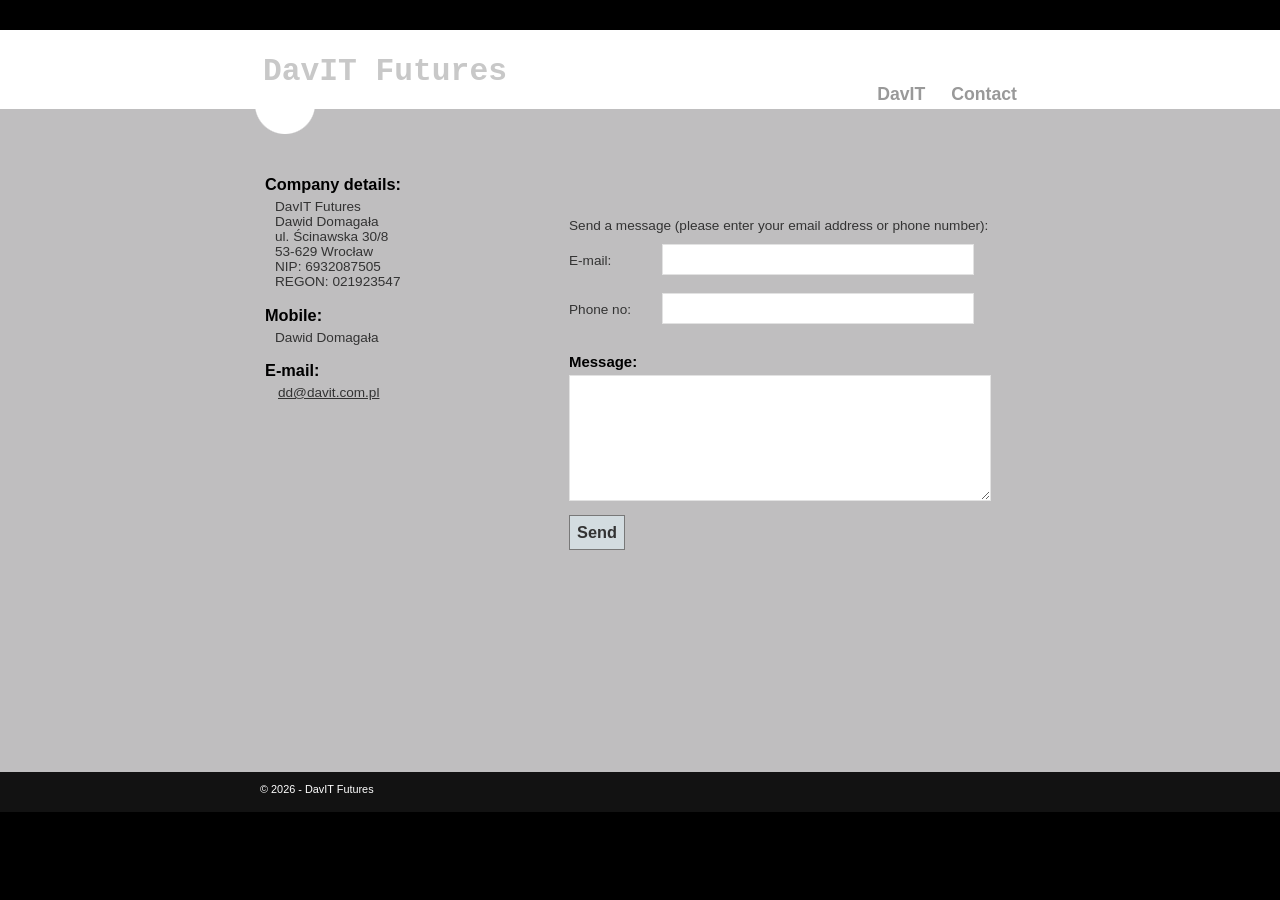
==== public/contact.html @ 5fcb4de8 "Configure GitHub Actions deployment to GitHub Pages and add FormSubmit contact form" ====
<!DOCTYPE html>
<html lang="en">
    <head>
        <meta charset="utf-8" />
        <title>DavIT Futures - Contact</title>
        <link href="favicon.ico" rel="shortcut icon" type="image/x-icon" />
        <meta name="description" content="Strona firmowa DavIT Futures Dawid Domagała programowanie c#">
        <meta name="keywords" content="DavIT, Futures, Dawid Domagała, programowanie, C#, Windows 8, Windows Phone 8, ASP.NET, MVC 4, ASP.NET MVC 4, WPF, WCF, WinForms, WebServices, Dawid, Domagała">
        <meta name="viewport" content="width=device-width" />
        <link href="Content/Site.css" rel="stylesheet" />
        <script src="Scripts/modernizr-2.8.3.js"></script>
    </head>
    <body>
        <h1>
            DavIT Futures Dawid Domagała programowanie c# wpf wcf asp.net mvc windows phone
            <div class="content-wrapper">
                <div class="float-left">
                    <p class="site-title">
                        <a href="index.html">DavIT Futures</a>
                    </p>
                </div>
                <div class="float-right">
                    <nav>
                        <ul id="menu">
                            <li><a href="index.html">DavIT</a></li>
                            <li><a href="contact.html">Contact</a></li>
                        </ul>
                    </nav>
                </div>
            </div>
        </h1>
            
        <div id="body">
            <section class="content-wrapper main-content clear-fix">
                <hgroup class="title">
                    <h4></h4>
                </hgroup>

                <article>
                    <section class="contact">
                        <header><h3>Company details: </h3></header>
                        <p>
                            DavIT Futures <br />
                            Dawid Domagała <br />
                            ul. Ścinawska 30/8 <br />
                            53-629 Wrocław <br />
                            NIP:  6932087505 <br />
                            REGON:  021923547
                        </p>
                    </section>

                    <section class="contact">
                        <h3>Mobile: </h3>
                        <p>
                            Dawid Domagała
                            <br />
                        </p>
                    </section>

                    <section class="contact">
                        <h3>E-mail: </h3>
                        <p>
                            <a href="mailto:dd@davit.com.pl">dd@davit.com.pl</a>
                        </p>
                    </section>
                </article>

                <aside>
                    <br /><br /><br />
                    <form id="contactForm" action="https://formsubmit.co/dd@davit.com.pl" method="POST">
                        <input type="hidden" name="_subject" value="Nowa wiadomość ze strony DavIT Futures">
                        <input type="hidden" name="_template" value="table">
                        <input type="hidden" name="_captcha" value="false">
                        <input type="text" name="_honey" style="display:none">
                        <table>
                            <tbody>
                                <tr><td colspan="2">Send a message (please enter your email address or phone number):</td></tr>
                                <tr>
                                    <td><div class="editor-label">E-mail: </div></td>
                                    <td><div class="editor-field"><input type="email" name="Sender" id="Sender" required class="text-box single-line" /></div></td>
                                </tr>
                                <tr>
                                    <td><div class="editor-label">Phone no: </div></td>
                                    <td><div class="editor-field"><input type="text" name="PhoneNumber" id="PhoneNumber" class="text-box single-line" /></div></td>
                                </tr>
                            </tbody>
                        </table>
                        <h4>Message:</h4>
                        <div class="editor-field">
                            <textarea name="Message" id="Message" required style="width: 90%;" rows="6"></textarea>
                        </div>
                        <div id="form-status" style="margin: 10px 0; display: none;"></div>
                        <input type="submit" id="submit-btn" value="Send" />
                    </form>
                </aside>
            </section>
        </div>

        <footer>
            <div class="content-wrapper">
                <div class="float-left">
                    <p>&copy; <span id="currentYear"></span> - DavIT Futures</p>
                </div>
            </div>
        </footer>

        <script src="Scripts/jquery-3.7.1.min.js"></script>
        <script>
            document.getElementById('currentYear').textContent = new Date().getFullYear();

            $(document).ready(function () {
                $('#contactForm').on('submit', function (e) {
                    e.preventDefault();
                    var $status = $('#form-status');
                    var $submitBtn = $('#submit-btn');

                    $status.removeClass('message-success message-error')
                           .text('Sending message...')
                           .css({ display: 'block', color: '#333' });
                    $submitBtn.prop('disabled', true);

                    var data = {
                        Sender: $('#Sender').val(),
                        PhoneNumber: $('#PhoneNumber').val(),
                        Message: $('#Message').val(),
                        _subject: 'Nowa wiadomość ze strony DavIT Futures'
                    };

                    fetch('https://formsubmit.co/ajax/dd@davit.com.pl', {
                        method: 'POST',
                        headers: {
                            'Content-Type': 'application/json',
                            'Accept': 'application/json'
                        },
                        body: JSON.stringify(data)
                    })
                    .then(function (response) {
                        if (response.ok) {
                            return response.json();
                        }
                        throw new Error('Submission error');
                    })
                    .then(function () {
                        $status.removeClass('message-error')
                               .addClass('message-success')
                               .text('Thank you! Your message has been sent.')
                               .css('color', '#1b641e');
                        $('#contactForm')[0].reset();
                        $submitBtn.prop('disabled', false);
                    })
                    .catch(function (error) {
                        // Fallback to standard POST (handles initial FormSubmit activation email if not yet activated)
                        $('#contactForm')[0].submit();
                    });
                });
            });
        </script>
    </body>
</html>
---- public/Content/Site.css ----
﻿

html 
{
	height: 98%;
    background-color: #000000;  /*e2e2e2*/
    margin: 0;
    padding: 0;
}

body 
{
	height: 75%;
    background-color: #fff;
    border-top: solid 30px #000;
    border-bottom: solid 30px #000;
    color: #333;
    font-size: .85em;
    font-family: "Segoe UI", Verdana, Helvetica, Sans-Serif;
    margin: 0;
    padding: 0;
}

a 
{
    color: #333;
    outline: none;
    padding-left: 3px;
    padding-right: 3px;
    text-decoration: underline;
}

a:link, a:visited,
a:active, a:hover 
{
    color: #333;
}

a:hover 
{
    background-color: #c7d1d6;
}

h1
{
	font-size: 1em;
	color: #ffffff;
    display: block;
}

header, hgroup,
nav, section 
{
    display: block;
}

footer
{
    display: block;
}

mark 
{
    background-color: #a6dbed;
    padding-left: 5px;
    padding-right: 5px;
}

.float-left 
{
    float: left;
}

.inlineMy
{
	display: inline;
}

.float-right 
{
    float: right;
}

.clear-fix:after 
{
    content: ".";
    clear: both;
    display: block;
    height: 0;
    visibility: hidden;
}

/*h1,*/ h2, h3,
h4, h5, h6 
{
    color: #000;
    margin-bottom: 0;
    padding-bottom: 0;
}

/*h1 
{
    font-size: 2em;
}*/

h2 
{
    font-size: 1.75em;
}

h3 
{
    font-size: 1.2em;
}

h4 
{
    font-size: 1.1em;
}

h5, h6 
{
    font-size: 1em;
}

h5 a:link, h5 a:visited, h5 a:active 
{
    padding: 0;
    text-decoration: none;
}


/* main layout
----------------------------------------------------------*/
.content-wrapper 
{
    margin: 0 auto;
    max-width: 760px;
}

#body 
{
	min-height: 98%;
    height: auto;
    /*height: 500px;  */        /**/
    background-color: #bfbebf;
    clear: both;
    padding-bottom: 15px;
}

.main-content 
{
    background: url("../Images/accent.png") no-repeat;
    padding-left: 10px;
    padding-top: 30px;
}

.featured + .main-content 
{
    background: url("../Images/heroAccent.png") no-repeat;
}

h1 .content-wrapper {
    /*padding-top: 10px; */     /**/
}

header .content-wrapper {
    padding-top: 10px;      /**/
}

footer 
{
    clear: both;
    color: White;
    background-color: #121212;
    font-size: .8em;
    height: 3.6em;
}


/* site title
----------------------------------------------------------*/
.site-title 
{
    color: #d8d8d8;
    font-family: Rockwell, Consolas, "Courier New", Courier, monospace;
    font-size: 2.3em;
    margin: 0 0 20px 0;
}

.site-title a, .site-title a:hover, .site-title a:active 
{
    background: none;
    color: #c8c8c8;
    outline: none;
    text-decoration: none;
}


/* login
----------------------------------------------------------*/
#login {
    display: block;
    font-size: .85em;
    margin: 0 0 10px;
    text-align: right;
}

    #login a {
        background-color: #d3dce0;
        margin-left: 10px;
        margin-right: 3px;
        padding: 2px 3px;
        text-decoration: none;
    }

    #login a.username {
        background: none;
        margin: 0;
        padding: 0;
        text-decoration: underline;
    }

    #login ul {
        margin: 0;
    }

    #login li {
        display: inline;
        list-style: none;
    }


/* menu
----------------------------------------------------------*/
ul#menu {
    font-size: 1.3em;
    font-weight: 600;
    margin: 30px 0px 0px 0px;       /**/
    padding: 0px 0px 0px 0px;     /**/
    text-align: right;
}

    ul#menu li {
        display: inline;
        list-style: none;
        padding-left: 15px;
    }

        ul#menu li a {
            background: none;
            color: #999;
            text-decoration: none;
        }

        ul#menu li a:hover {
            color: #333;
            text-decoration: none;
        }


ul#menu2 {

}

    ul#menu2 li {
        display: inline;
        list-style: none;
    }


/* page elements
----------------------------------------------------------*/
/* featured */
.featured {
    background-color: #fff;
}

    .featured .content-wrapper {
        background-color: #7ac0da; /*7ac0da*/
        background-image: -ms-linear-gradient(left, #7ac0da 0%, #a4d4e6 100%);
        background-image: -o-linear-gradient(left, #7ac0da 0%, #a4d4e6 100%);
        background-image: -webkit-gradient(linear, left top, right top, color-stop(0, #7ac0da), color-stop(1, #a4d4e6));
        background-image: -webkit-linear-gradient(left, #7ac0da 0%, #a4d4e6 100%);
        background-image: linear-gradient(left, #7ac0da 0%, #a4d4e6 100%);
        color: #3e5667;
        padding: 20px 40px 30px 40px;
    }

        .featured hgroup.title h1, .featured hgroup.title h2 {
            color: #fff;
        }

        .featured p {
            font-size: 1.1em;
        }

/* page titles */
hgroup.title {
    margin-bottom: 10px;
}

hgroup.title h1, hgroup.title h2 {
    display: inline;
}

hgroup.title h2 {
    font-weight: normal;
    margin-left: 3px;
}

/* features */
section.feature {
    width: 300px;
    float: left;
    padding: 10px;
}

/* ordered list */
ol.round {
    list-style-type: none;
    padding-left: 0;
}

    ol.round li {
        margin: 25px 0;
        padding-left: 45px;
    }

        ol.round li.zero {
            background: url("../Images/orderedList0.png") no-repeat;
        }

        ol.round li.one {
            background: url("../Images/orderedList1.png") no-repeat;
        }

        ol.round li.two {
            background: url("../Images/orderedList2.png") no-repeat;
        }

        ol.round li.three {
            background: url("../Images/orderedList3.png") no-repeat;
        }

        ol.round li.four {
            background: url("../Images/orderedList4.png") no-repeat;
        }

        ol.round li.five {
            background: url("../Images/orderedList5.png") no-repeat;
        }

        ol.round li.six {
            background: url("../Images/orderedList6.png") no-repeat;
        }

        ol.round li.seven {
            background: url("../Images/orderedList7.png") no-repeat;
        }

        ol.round li.eight {
            background: url("../Images/orderedList8.png") no-repeat;
        }

        ol.round li.nine {
            background: url("../Images/orderedList9.png") no-repeat;
        }

/* content */
article {
    float: left;
    width: 40%;
}

aside 
{
    float: right;
    width: 60%;
}

    aside ul {
        list-style: none;
        padding: 0;
    }

        aside ul li {
            background: url("../Images/bullet.png") no-repeat 0 50%;
            padding: 2px 0 2px 20px;
        }

.label {
    font-weight: 700;
}

/* login page */
#loginForm {
    border-right: solid 2px #c8c8c8;
    float: left;
    width: 55%;
}

    #loginForm .validation-error {
        display: block;
        margin-left: 15px;
    }

    #loginForm .validation-summary-errors ul {
        margin: 0;
        padding: 0;
    }

    #loginForm .validation-summary-errors li {
        display: inline;
        list-style: none;
        margin: 0;
    }

    #loginForm input {
        width: 250px;
    }

    #loginForm input[type="checkbox"],
    #loginForm input[type="submit"],
    #loginForm input[type="button"],
    #loginForm button {
        width: auto;
    }

#socialLoginForm {
    margin-left: 40px;
    float: left;
    width: 40%;
}

    #socialLoginForm h2 {
        margin-bottom:  5px;
    }

#socialLoginList button {
    margin-bottom: 12px;
}

#logoutForm {
    display: inline;
}

/* contact */
.contact h3 {
    font-size: 1.2em;
}

.contact p {
    margin: 5px 0 0 10px;
}

.contact iframe {
    border: 1px solid #333;
    margin: 5px 0 0 10px;
}

/* forms */
fieldset {
    border: none;
    margin: 0;
    padding: 0;
}

    fieldset legend {
        display: none;
    }

    fieldset ol {
        padding: 0;
        list-style: none;
    }

        fieldset ol li {
            padding-bottom: 5px;
        }

label {
    display: block;
    font-size: 1.2em;
    font-weight: 600;
}

label.checkbox {
    display: inline;
}

input, textarea {
    border: 1px solid #e2e2e2;
    background: #fff;
    color: #333;
    font-size: 1.2em;
    margin: 5px 0 6px 0;
    padding: 5px;
    width: 300px;
}

textarea {
    font-family: inherit;
    width: 500px;
}

    input:focus, textarea:focus {
        border: 1px solid #7ac0da;
    }

    input[type="checkbox"] {
        background: transparent;
        border: inherit;
        width: auto;
    }

    input[type="submit"],
    input[type="button"],
    button {
        background-color: #d3dce0;
        border: 1px solid #787878;
        cursor: pointer;
        font-size: 1.2em;
        font-weight: 600;
        padding: 7px;
        margin-right: 8px;
        width: auto;
    }

    td input[type="submit"],
    td input[type="button"],
    td button {
        font-size: 1em;
        padding: 4px;
        margin-right: 4px;
    }

/* info and errors */
.message-info {
    border: 1px solid;
    clear: both;
    padding: 10px 20px;
}

.message-error {
    clear: both;
    color: #e80c4d;
    font-size: 1.1em;
    font-weight: bold;
    margin: 20px 0 10px 0;
}

.message-success {
    color: #7ac0da;
    font-size: 1.3em;
    font-weight: bold;
    margin: 20px 0 10px 0;
}

.error {
    color: #e80c4d;
}

.editor-field2
{
	height=150px;
}

/* styles for validation helpers */
.field-validation-error {
    color: #e80c4d;
    font-weight: bold;
}

.field-validation-valid {
    display: none;
}

input.input-validation-error {
    border: 1px solid #e80c4d;
}

input[type="checkbox"].input-validation-error {
    border: 0 none;
}

.validation-summary-errors {
    color: #e80c4d;
    font-weight: bold;
    font-size: 1.1em;
}

.validation-summary-valid {
    display: none;
}


/* tables
----------------------------------------------------------*/
table {
    border-collapse: collapse;
    border-spacing: 0;
    margin-top: 0.75em;
    border: 0 none;
}

th {
    font-size: 1.2em;
    text-align: left;
    border: none 0px;
    padding-left: 0;
}

    th a {
        display: block;
        position: relative;
    }

    th a:link, th a:visited, th a:active, th a:hover {
        color: #333;
        font-weight: 600;
        text-decoration: none;
        padding: 0;
    }

    th a:hover {
        color: #000;
    }

    th.asc a, th.desc a {
        margin-right: .75em;
    }

    th.asc a:after, th.desc a:after {
        display: block;
        position: absolute;
        right: 0em;
        top: 0;
        font-size: 0.75em;
    }

    th.asc a:after {
        content: '▲';
    }

    th.desc a:after {
        content: '▼';
    }

td {
    padding: 0.25em 2em 0.25em 0em;
    border: 0 none;
}

tr.pager td {
    padding: 0 0.25em 0 0;
}


/********************
*   Mobile Styles   *
********************/
@media only screen and (max-width: 850px) {

    h1 .float-left,
    h1 .float-right {
        float: none;
    }

    /* logo */
    h1 .site-title {
        margin: 10px;
        text-align: center;
    }

    /* header
    ----------------------------------------------------------*/
    header .float-left,
    header .float-right {
        float: none;
    }

    /* logo */
    header .site-title {
        margin: 10px;
        text-align: center;
    }

    /* login */
    #login {
        font-size: .85em;
        margin: 0 0 12px;
        text-align: center;
    }

        #login ul {
            margin: 5px 0;
            padding: 0;
        }

        #login li {
            display: inline;
            list-style: none;
            margin: 0;
            padding: 0;
        }

        #login a {
            background: none;
            color: #999;
            font-weight: 600;
            margin: 2px;
            padding: 0;
        }

        #login a:hover {
            color: #333;
        }

    /* menu */
    nav {
        margin-bottom: 0px;
    }

    ul#menu {
        margin: 0;
        padding: 0;
        text-align: center;
    }

        ul#menu li {
            margin: 0;
            padding: 0;
        }


    /* main layout
    ----------------------------------------------------------*/
    .main-content,
    .featured + .main-content {
        background-position: 10px 0;
    }

    .content-wrapper {
        padding-right: 10px;
        padding-left: 10px;
    }

    .featured .content-wrapper {
        padding: 10px;
    }

    /* page content */
    article, aside {
        float: none;
        width: 100%;
    }

    /* ordered list */
    ol.round {
        list-style-type: none;
        padding-left: 0;
    }

        ol.round li {
            padding-left: 10px;
            margin: 25px 0;
        }

            ol.round li.zero,
            ol.round li.one,
            ol.round li.two,
            ol.round li.three,
            ol.round li.four,
            ol.round li.five,
            ol.round li.six,
            ol.round li.seven,
            ol.round li.eight,
            ol.round li.nine {
                background: none;
            }

     /* features */
     section.feature {
        float: none;
        padding: 10px;
        width: auto;
     }

        section.feature img {
            color: #999;
            content: attr(alt);
            font-size: 1.5em;
            font-weight: 600;
        }

    /* forms */
    input {
        width: 90%;
    }

    /* login page */
    #loginForm {
        border-right: none;
        float: none;
        width: auto;
    }

        #loginForm .validation-error {
            display: block;
            margin-left: 15px;
        }

    #socialLoginForm {
        margin-left: 0;
        float: none;
        width: auto;
    }


    /* footer
    ----------------------------------------------------------*/
    footer .float-left,
    footer .float-right {
        float: none;
    }

    footer {
        text-align: center;
        height: auto;
        padding: 10px 0;
    }

        footer p {
            margin: 0;
        }
}
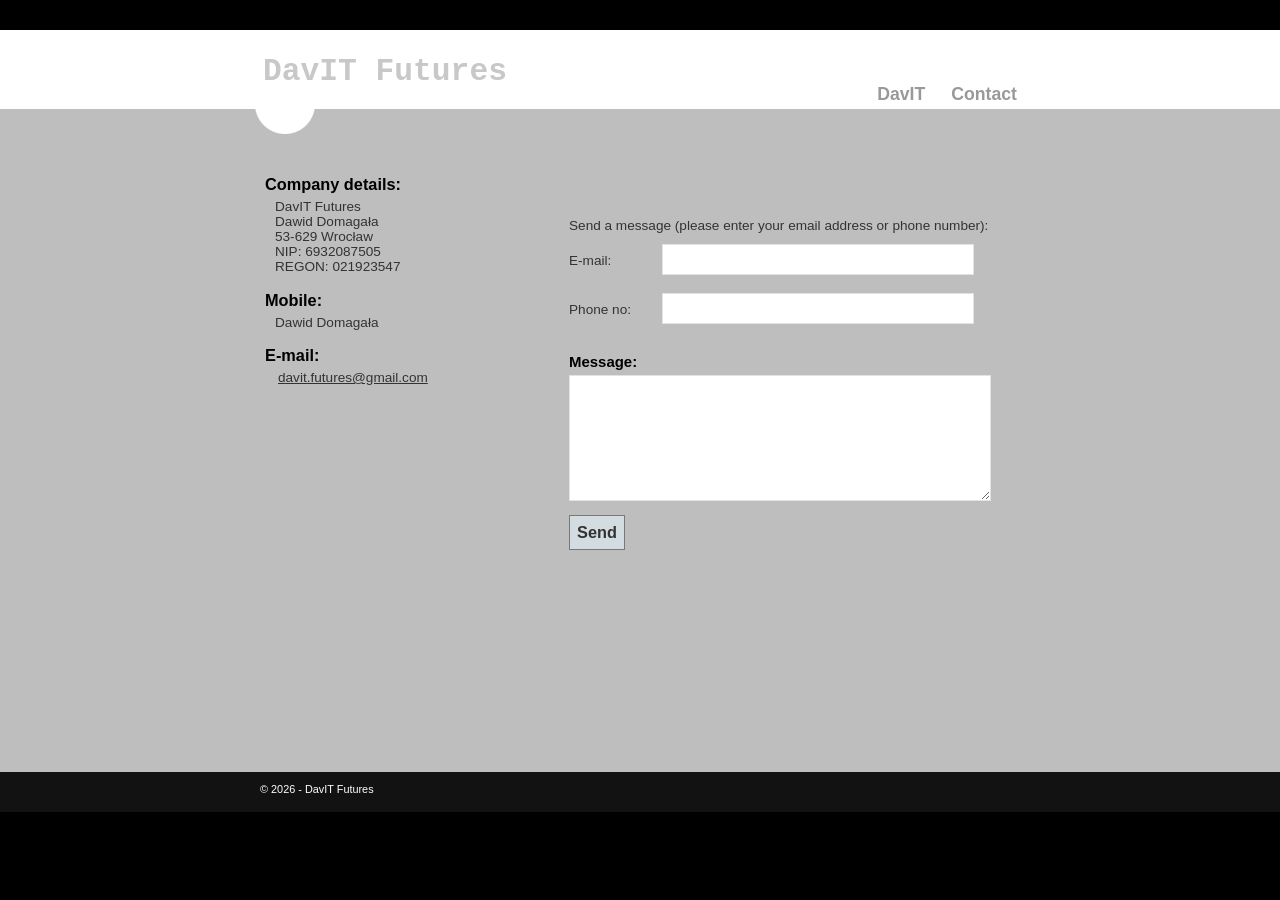
==== commit ddb5b392: "Update contact details: remove street name and set email to davit.futures@gmail.com" ====
--- a/public/contact.html
+++ b/public/contact.html
@@ -42,7 +42,6 @@
                         <p>
                             DavIT Futures <br />
                             Dawid Domagała <br />
-                            ul. Ścinawska 30/8 <br />
                             53-629 Wrocław <br />
                             NIP:  6932087505 <br />
                             REGON:  021923547
@@ -60,14 +59,14 @@
                     <section class="contact">
                         <h3>E-mail: </h3>
                         <p>
-                            <a href="mailto:dd@davit.com.pl">dd@davit.com.pl</a>
+                            <a href="mailto:davit.futures@gmail.com">davit.futures@gmail.com</a>
                         </p>
                     </section>
                 </article>
 
                 <aside>
                     <br /><br /><br />
-                    <form id="contactForm" action="https://formsubmit.co/dd@davit.com.pl" method="POST">
+                    <form id="contactForm" action="https://formsubmit.co/davit.futures@gmail.com" method="POST">
                         <input type="hidden" name="_subject" value="Nowa wiadomość ze strony DavIT Futures">
                         <input type="hidden" name="_template" value="table">
                         <input type="hidden" name="_captcha" value="false">
@@ -126,7 +125,7 @@
                         _subject: 'Nowa wiadomość ze strony DavIT Futures'
                     };
 
-                    fetch('https://formsubmit.co/ajax/dd@davit.com.pl', {
+                    fetch('https://formsubmit.co/ajax/davit.futures@gmail.com', {
                         method: 'POST',
                         headers: {
                             'Content-Type': 'application/json',
@@ -140,7 +139,12 @@
                         }
                         throw new Error('Submission error');
                     })
-                    .then(function () {
+                    .then(function (res) {
+                        if (res && (res.success === "false" || res.success === false)) {
+                            // If activation needed, fallback to normal submit to trigger confirmation screen
+                            $('#contactForm')[0].submit();
+                            return;
+                        }
                         $status.removeClass('message-error')
                                .addClass('message-success')
                                .text('Thank you! Your message has been sent.')
